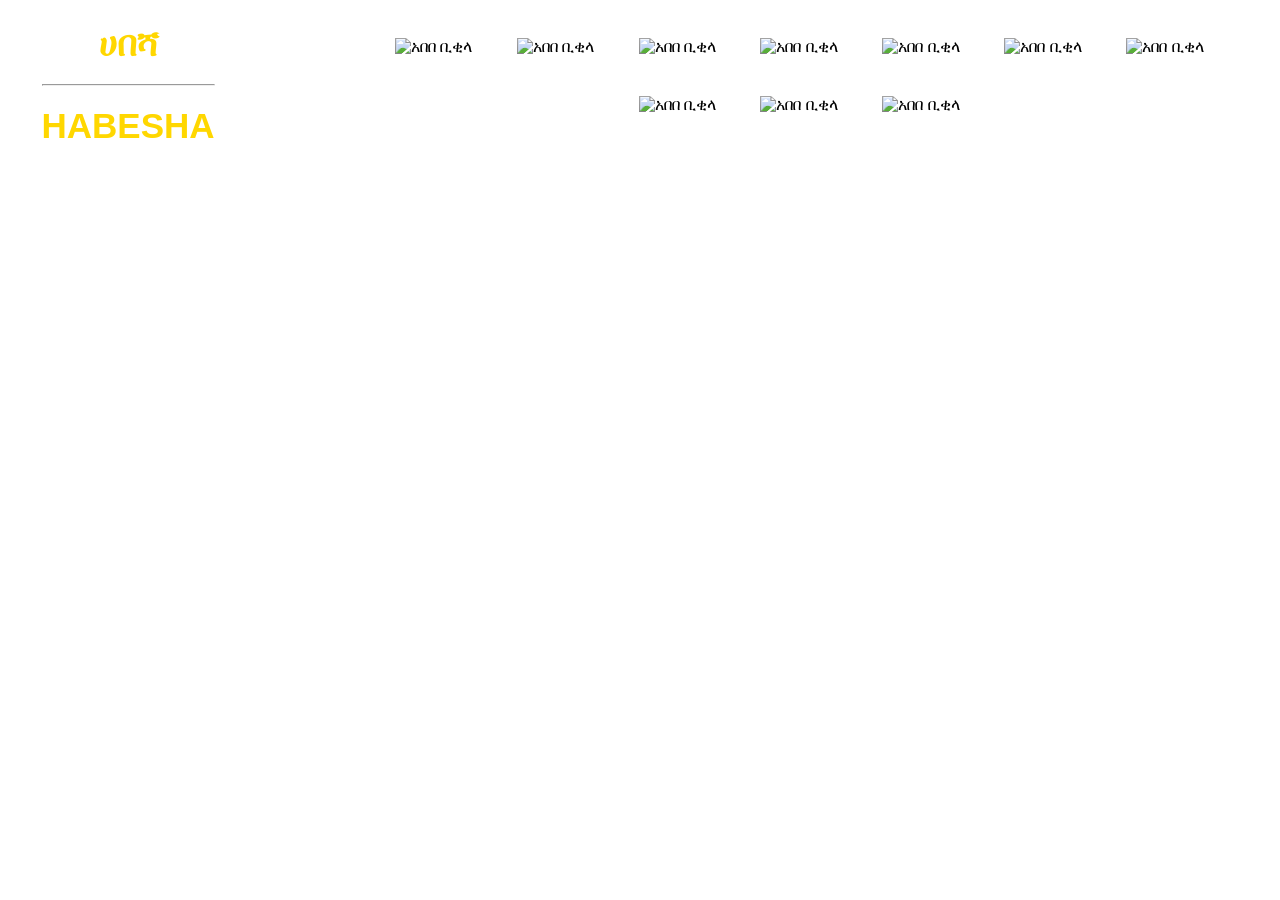
==== abebebikilaphoto.html @ f245c402 "Add files via upload" ====
<!DOCTYPE html>
<html lang="en">
<head>
    <meta charset="UTF-8">
    <meta http-equiv="X-UA-Compatible" content="IE=edge">
    <meta name="viewport" content="width=device-width, initial-scale=1.0">
    <title>Abebe_Bikila_PHOTO</title>
    <link rel="stylesheet" href="habesh.css">
<style>
body{
background-color:white;
}
</style>
</head>
<body>
<div class="ani">
<label class="logo">ሀበሻ<hr>HABESHA</label>


<br>


<div class="imags">
<img src="file:///C:/Users/PC/Pictures/አናንያ/abebe.jfif" height="400px" width="400px" alt="አበበ ቢቂላ">
<img src="file:///C:/Users/PC/Pictures/አበበ%20ቢቂላ/Olympic_runner_Abebe_Bikila_(1968).jpg" height="400px" width="400px"alt="አበበ ቢቂላ">
<img src="file:///C:/Users/PC/Pictures/አበበ%20ቢቂላ/Abebe_Bikila,_1972_card.jpg" height="400px" width="400px" alt="አበበ ቢቂላ">
<img src="file:///C:/Users/PC/Pictures/አበበ%20ቢቂላ/Abebe_Bikila_1960_Olympics.jpg" height="400px" width="400px"alt="አበበ ቢቂላ">
<img src="file:///C:/Users/PC/Pictures/አበበ%20ቢቂላ/Abebe_Bikila_maratona_olimpica_Roma_1960.jpg" height="400px" width="400px"alt="አበበ ቢቂላ">
<img src="file:///C:/Users/PC/Pictures/አበበ%20ቢቂላ/Abebe_Bikila_sprints_away_from_Rhadi_Ben_Abdesselam.jpg" height="400px" width="400px"alt="አበበ ቢቂላ">
<img src="file:///C:/Users/PC/Pictures/አበበ%20ቢቂላ/Abebe_Bikila_-_Star_of_Ethiopia.jpg" height="400px" width="400px"alt="አበበ ቢቂላ">
<img src="file:///C:/Users/PC/Pictures/አበበ%20ቢቂላ/Abebe_Bikila_Bridge_in_Ladispoli.jpg" height="400px" width="400px"alt="አበበ ቢቂላ">
<img src="file:///C:/Users/PC/Pictures/አበበ%20ቢቂላ/1024px-Abebe_Bikira_running_on_the_Koshu_Kaido.jpg" height="400px" width="400px"alt="አበበ ቢቂላ">
<img src="file:///C:/Users/PC/Pictures/አበበ%20ቢቂላ/Abebe_Bikila_triumphant_1960.jpg" height="400px" width="400px"alt="አበበ ቢቂላ">
</div>
</body>
</html>
---- habesh.css ----
*{
    padding: 0;
    margin: 0;
    box-sizing: border-box;    }
body{
     background-size: cover;
     background-position: center;
     font-family: sans-serif;
     background-color: rgb(167, 222, 230);

}
.ani{
text-align: center;}
.ani ul{
display: inline-flex;
list-style: none;
color: black;
float: center;
}
.ani ul li{
    width: 120px;
    margin: 15px;
    padding: 15px;
    color: black;
}
.ani ul li a{
    text-decoration: none;
    color:white;
}
.active, .ani ul li:hover{
    background-color: rgb(80, 87, 87);
    border-radius: 3px;

}
.ani .fa{
    margin-right: 5px;
}
.ananiya{
    display: none;
}
.ani ul li:hover .ananiya{
    display: block;
    position: absolute;
    background-color: rgb(80, 87, 87);
    margin-top: 15px;
    margin-left: -15px;
}
.ani ul li:hover .ananiya ul{
    display: block;
    margin: 10px;
}
.ani ul li:hover .ananiya ul li{
    padding: 10px;
    width: 150px;
    border-bottom: 1px dotted white;
    background-color: transparent;
    border-radius: 0px;
    text-align: left;
}
.ani ul li:hover .ananiya ul li:last-child{
    border-bottom: none;
}
.ani ul li:hover .ananiya ul li a:hover{
    color: black;

}
label.logo{
    font-size: 35px;
    font-weight: bold;
    padding: 0 100px;
    line-height: 80px;
    float: left;
    color: gold;
    margin: 1mm;
    padding-inline-start: 10mm;
    font-style:initial;
    }
    
.color{
    color: rgb(10, 240, 10);
}



    .wo
    {
        display: flex;
        justify-content:space-between;
        padding: 10px;
        width: 100% ;
        margin: 5rem auto 0 auto;
        color:black;
        background-color:whitesmoke;
    }
    .wo video{
        height: 400px;
        width: 900px;
        
    }
    .ananiy{
        display: none;
    }


    .linc{
        text-decoration: none;
        text-align: end;
        color: rgb(38, 16, 236);
        }
    .linc:hover{
        color: rgb(208, 255, 0);
    
    }





    .imags img{
        height: 400px;
        width: 400px;
        border-radius: 0px;
        margin: 20px;
    }





    .searchbar1:hover
    {
color: brown;
    }
    .searchbar a:hover{
        color: red;
    }   
    .searchbar a{
        font-size: 20px;
        margin: 70px;
        text-decoration: none;
    }

    .searchbar1 button {
        font-size: 20px;
        margin-left: 20px;
        

        
    }


.searchbar1 button:hover{
    color: brown;
   
}



    






.music{
    box-decoration-break: slice;
    
}
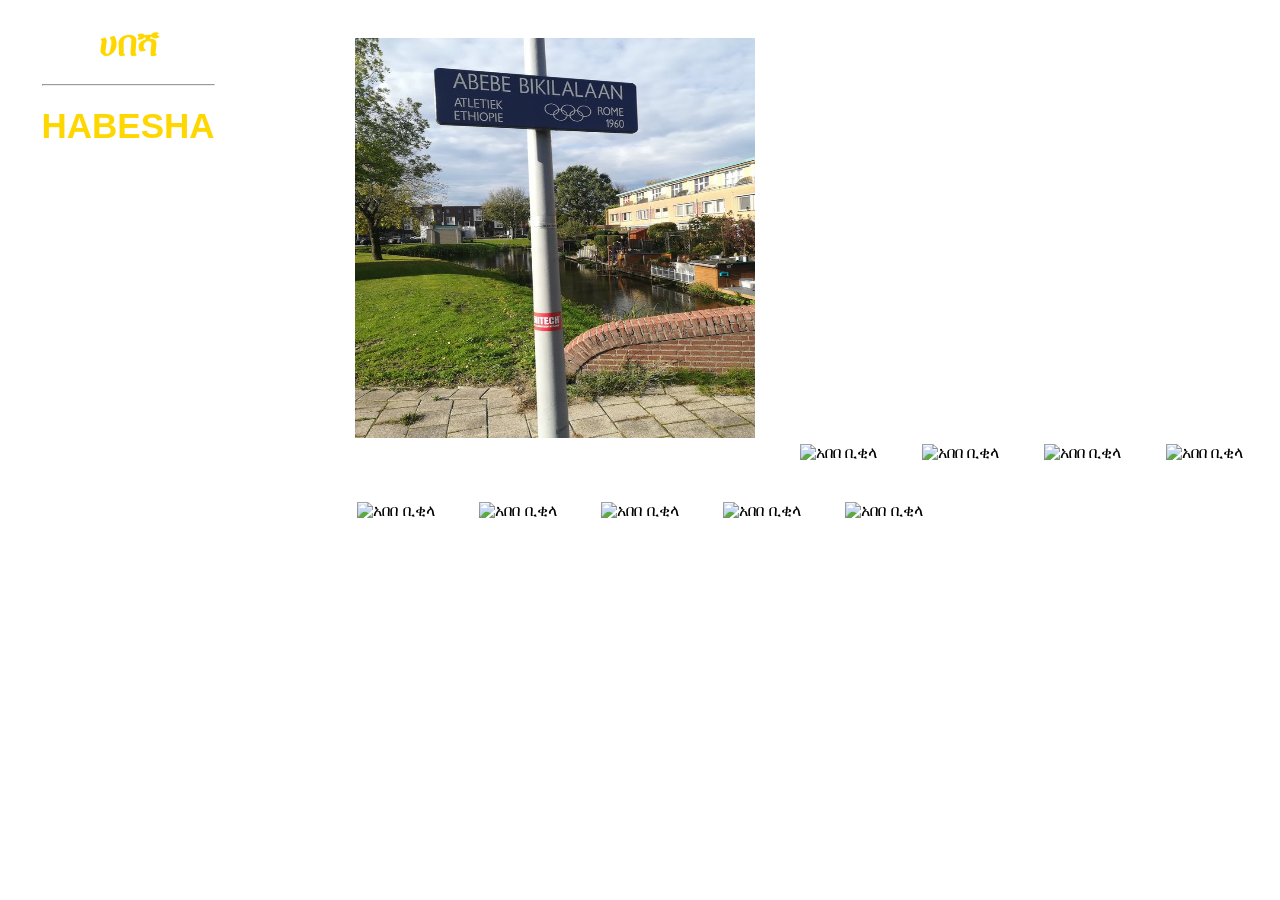
==== commit df5be1fd: "Update abebebikilaphoto.html" ====
--- a/abebebikilaphoto.html
+++ b/abebebikilaphoto.html
@@ -21,7 +21,7 @@
 
 
 <div class="imags">
-<img src="file:///C:/Users/PC/Pictures/አናንያ/abebe.jfif" height="400px" width="400px" alt="አበበ ቢቂላ">
+<img src="abebe.jfif" height="400px" width="400px" alt="አበበ ቢቂላ">
 <img src="file:///C:/Users/PC/Pictures/አበበ%20ቢቂላ/Olympic_runner_Abebe_Bikila_(1968).jpg" height="400px" width="400px"alt="አበበ ቢቂላ">
 <img src="file:///C:/Users/PC/Pictures/አበበ%20ቢቂላ/Abebe_Bikila,_1972_card.jpg" height="400px" width="400px" alt="አበበ ቢቂላ">
 <img src="file:///C:/Users/PC/Pictures/አበበ%20ቢቂላ/Abebe_Bikila_1960_Olympics.jpg" height="400px" width="400px"alt="አበበ ቢቂላ">
@@ -33,4 +33,4 @@
 <img src="file:///C:/Users/PC/Pictures/አበበ%20ቢቂላ/Abebe_Bikila_triumphant_1960.jpg" height="400px" width="400px"alt="አበበ ቢቂላ">
 </div>
 </body>
-</html>+</html>
